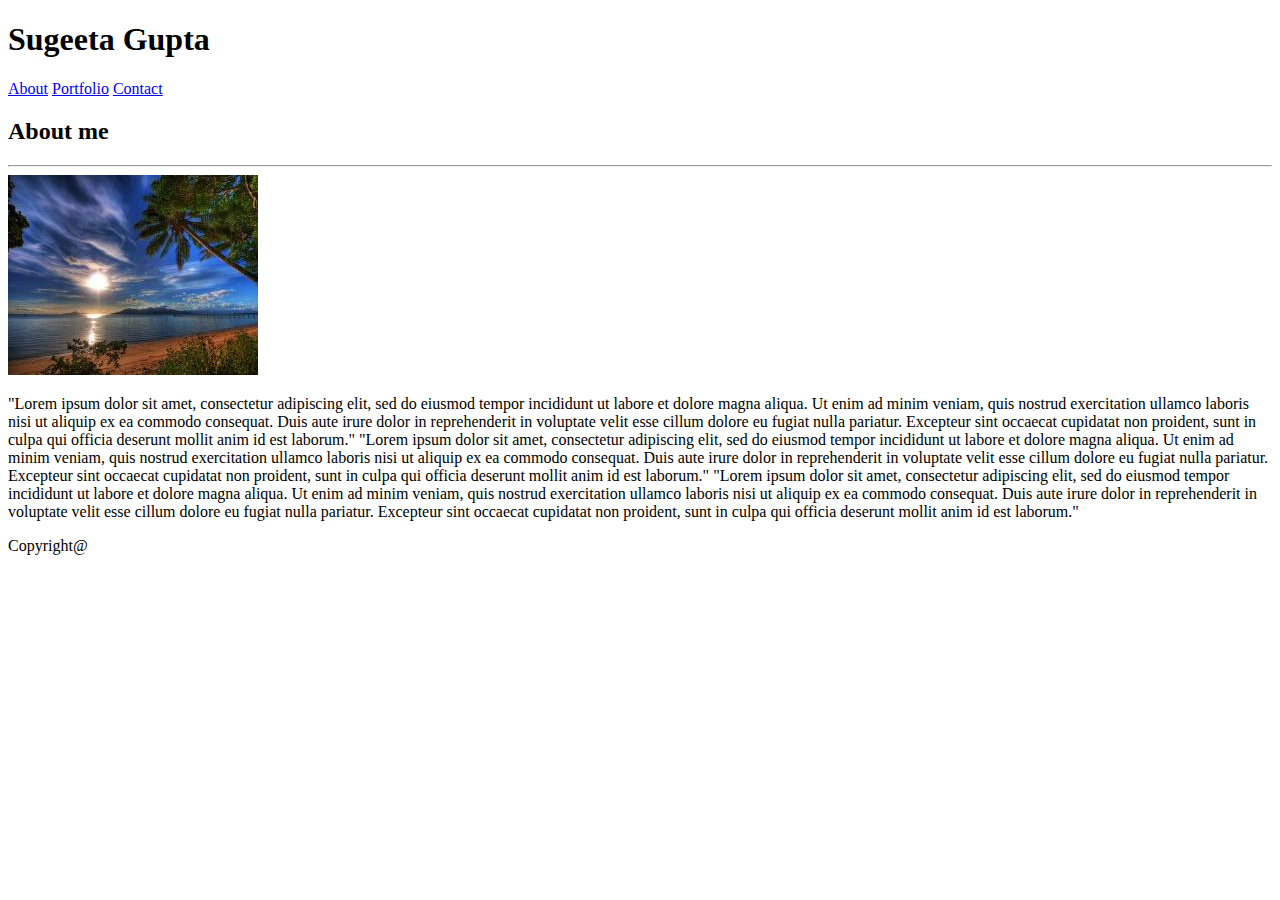
==== index.html @ 356fef97 "New html code" ====
<!DOCTYPE html>
<html lang="en">
<head>
    <meta charset="UTF-8">
    <meta name="viewport" content="width=>, initial-scale=1.0">
    <meta http-equiv="X-UA-Compatible" content="ie=edge">
    <title>Document</title>
</head>
<body>
    <div class="top-container">
        <h1 class="header">Sugeeta Gupta</h1>
        <div id="links">
        <a href="#">About</a>
        <a href="#">Portfolio</a>
        <a href="#">Contact</a>
         </div>
    </div>
    <div class="middle-container">
        <h2 id="header2">About me</h2>
        <hr>
        <img src="assets/images/nature-q-c-250-200-5.jpg">
        <p class="para"> 
                
                "Lorem ipsum dolor sit amet, consectetur adipiscing elit, 
                sed do eiusmod tempor incididunt ut labore et dolore magna 
                aliqua. Ut enim ad minim veniam, quis nostrud exercitation
                ullamco laboris nisi ut aliquip ex ea commodo consequat. Duis 
                aute irure dolor in reprehenderit in voluptate velit esse cillum dolore
                eu fugiat nulla pariatur. Excepteur sint occaecat cupidatat non proident, 
                sunt in culpa qui officia deserunt mollit anim id est laborum."
                "Lorem ipsum dolor sit amet, consectetur adipiscing elit, 
                sed do eiusmod tempor incididunt ut labore et dolore magna 
                aliqua. Ut enim ad minim veniam, quis nostrud exercitation
                ullamco laboris nisi ut aliquip ex ea commodo consequat. Duis 
                aute irure dolor in reprehenderit in voluptate velit esse cillum dolore
                eu fugiat nulla pariatur. Excepteur sint occaecat cupidatat non proident, 
                sunt in culpa qui officia deserunt mollit anim id est laborum."
                "Lorem ipsum dolor sit amet, consectetur adipiscing elit, 
                sed do eiusmod tempor incididunt ut labore et dolore magna 
                aliqua. Ut enim ad minim veniam, quis nostrud exercitation
                ullamco laboris nisi ut aliquip ex ea commodo consequat. Duis 
                aute irure dolor in reprehenderit in voluptate velit esse cillum dolore
                eu fugiat nulla pariatur. Excepteur sint occaecat cupidatat non proident, 
                sunt in culpa qui officia deserunt mollit anim id est laborum."
        </p>
    </div>
    <div class = "bottom-container">
        <p class="footer"> Copyright@</p>
    </div>
</body>
</html>
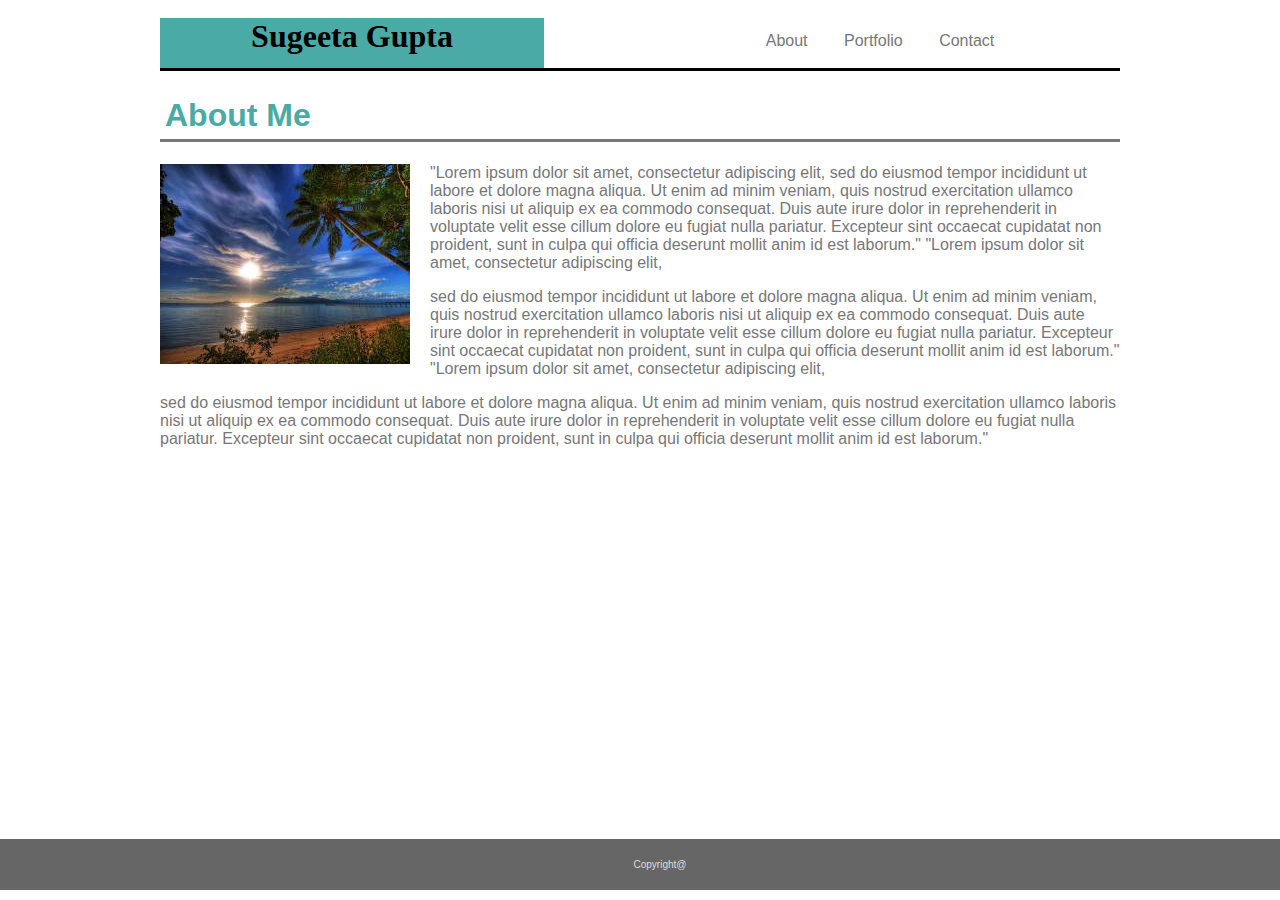
==== commit 9a5a5253: "Index.html page initial code" ====
--- a/index.html
+++ b/index.html
@@ -2,26 +2,30 @@
 <html lang="en">
 <head>
     <meta charset="UTF-8">
-    <meta name="viewport" content="width=>, initial-scale=1.0">
+    <meta name="viewport" content="width=device-width, initial-scale=1.0">
     <meta http-equiv="X-UA-Compatible" content="ie=edge">
     <title>Document</title>
+    <link rel="stylesheet" type="text/css"href="assets/css/style.css">
 </head>
 <body>
+    <div class="content">
     <div class="top-container">
+            
         <h1 class="header">Sugeeta Gupta</h1>
-        <div id="links">
+        <div class="topnav">
         <a href="#">About</a>
-        <a href="#">Portfolio</a>
-        <a href="#">Contact</a>
+        <a href="portfolio.html">Portfolio</a>
+        <a href="contact.html">Contact</a>
          </div>
+         
     </div>
     <div class="middle-container">
-        <h2 id="header2">About me</h2>
-        <hr>
-        <img src="assets/images/nature-q-c-250-200-5.jpg">
+        <h1 class="header2">About Me</h1>
+        
+        <img class="images" src="assets/images/nature-q-c-250-200-5.jpg">
         <p class="para"> 
                 
-                "Lorem ipsum dolor sit amet, consectetur adipiscing elit, 
+             "Lorem ipsum dolor sit amet, consectetur adipiscing elit, 
                 sed do eiusmod tempor incididunt ut labore et dolore magna 
                 aliqua. Ut enim ad minim veniam, quis nostrud exercitation
                 ullamco laboris nisi ut aliquip ex ea commodo consequat. Duis 
@@ -29,14 +33,16 @@
                 eu fugiat nulla pariatur. Excepteur sint occaecat cupidatat non proident, 
                 sunt in culpa qui officia deserunt mollit anim id est laborum."
                 "Lorem ipsum dolor sit amet, consectetur adipiscing elit, 
-                sed do eiusmod tempor incididunt ut labore et dolore magna 
+        </p>       
+        <p class ="para">sed do eiusmod tempor incididunt ut labore et dolore magna 
                 aliqua. Ut enim ad minim veniam, quis nostrud exercitation
                 ullamco laboris nisi ut aliquip ex ea commodo consequat. Duis 
                 aute irure dolor in reprehenderit in voluptate velit esse cillum dolore
                 eu fugiat nulla pariatur. Excepteur sint occaecat cupidatat non proident, 
                 sunt in culpa qui officia deserunt mollit anim id est laborum."
                 "Lorem ipsum dolor sit amet, consectetur adipiscing elit, 
-                sed do eiusmod tempor incididunt ut labore et dolore magna 
+        </p>
+        <p class="para">        sed do eiusmod tempor incididunt ut labore et dolore magna 
                 aliqua. Ut enim ad minim veniam, quis nostrud exercitation
                 ullamco laboris nisi ut aliquip ex ea commodo consequat. Duis 
                 aute irure dolor in reprehenderit in voluptate velit esse cillum dolore
@@ -47,5 +53,6 @@
     <div class = "bottom-container">
         <p class="footer"> Copyright@</p>
     </div>
+</div>
 </body>
 </html>--- a/assets/css/style.css
+++ b/assets/css/style.css
@@ -0,0 +1,84 @@
+body{
+    
+    font-family: 'Arial', 'Helvetica Neue', Helvetica, sans-serif;
+}
+.content {
+    max-width: 960px;
+    margin: auto;
+    background: white;
+    padding: 10px;
+    
+  }
+.top-container{
+    
+    overflow: hidden;
+    border-bottom: solid;
+text-align: center;
+background-color: #ffffff;
+
+}
+.header{
+    font-family: 'Georgia', Times, Times New Roman, serif;
+    background-color: #4aaaa5;
+    width: 40%;
+    height: 50px;
+    text-align: center;
+    margin-bottom: 0;
+    padding-bottom: 0;
+    float:left;
+    margin-top: 0;
+}
+
+.topnav a:hover{
+    background-color: #ddd;
+  color: black;
+}
+.topnav{
+    width: 50%;
+    float: right;
+    
+    
+}
+.topnav a{
+   
+    display: inline-block;
+    padding: 14px 16px;
+    text-decoration: none;
+color: #777777;
+}
+.middle-container{
+color: #777777;
+
+}
+.header2{
+    color:#4aaaa5;
+    padding: 5px;
+    
+
+}
+.header2{
+    border-bottom: solid;
+    border-color: #777777;
+}
+
+.images{
+    float: left;
+    clear: both;
+    margin-right: 20px;
+    margin-bottom: 5px;
+
+}
+
+.footer{
+    position: fixed;
+    left: 0;
+    bottom: 0;
+    width: 100%;
+    border-top: 8px;
+    border-color: solid #4aaaa5;
+    padding: 20px;
+    text-align: center;
+    font-size:10px;
+    background-color: #666666;
+    color: #ddd;
+}
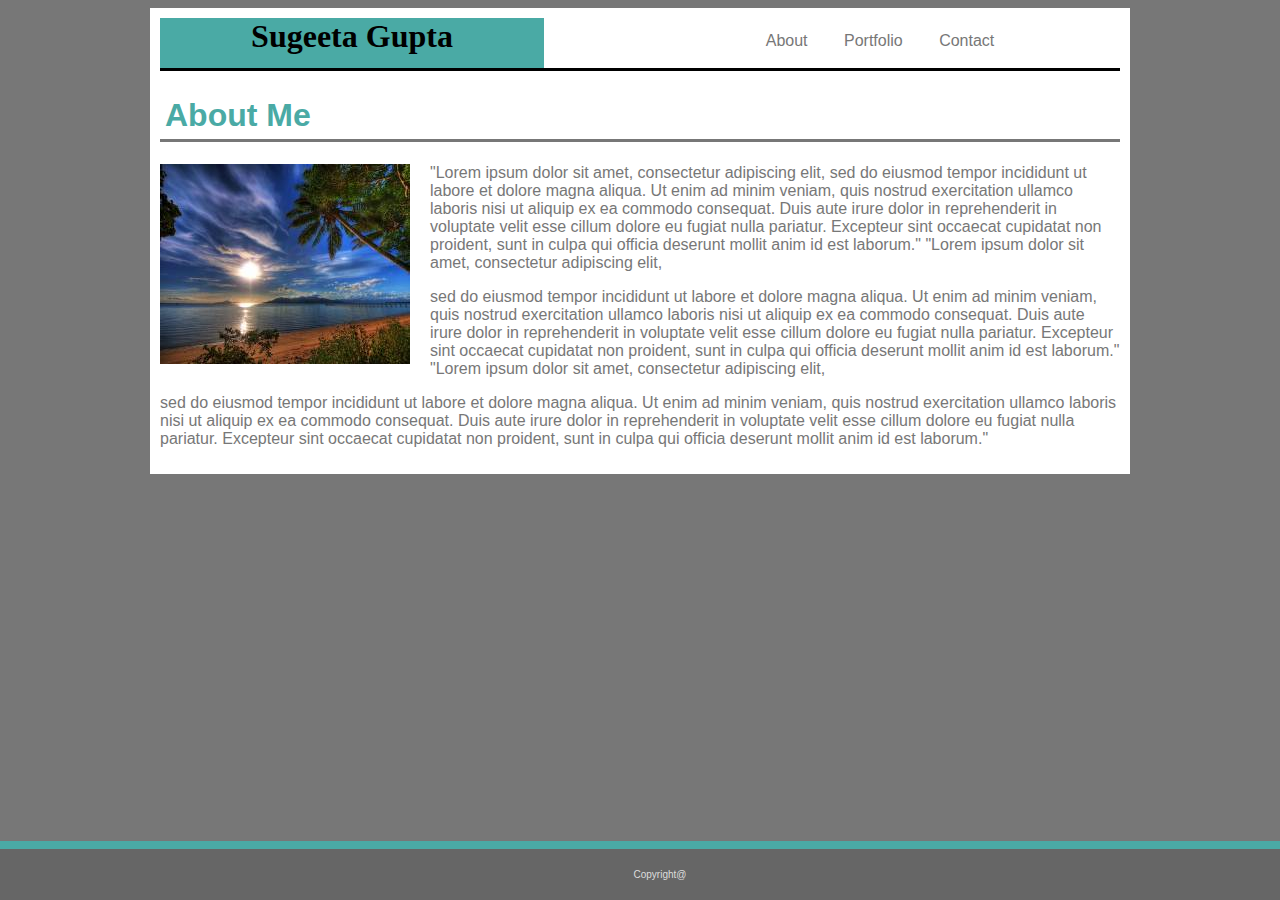
==== commit 0436f13c: "Footer top border fixed" ====
--- a/index.html
+++ b/index.html
@@ -50,9 +50,10 @@
                 sunt in culpa qui officia deserunt mollit anim id est laborum."
         </p>
     </div>
-    <div class = "bottom-container">
+    
+</div>
+    
         <p class="footer"> Copyright@</p>
-    </div>
-</div>
+    
 </body>
 </html>--- a/assets/css/style.css
+++ b/assets/css/style.css
@@ -1,5 +1,5 @@
 body{
-    
+    background-color: #777777;
     font-family: 'Arial', 'Helvetica Neue', Helvetica, sans-serif;
 }
 .content {
@@ -69,16 +69,19 @@
 
 }
 
+
+
 .footer{
     position: fixed;
     left: 0;
     bottom: 0;
     width: 100%;
-    border-top: 8px;
-    border-color: solid #4aaaa5;
+    
+    border-top:solid 8px #4aaaa5;
     padding: 20px;
     text-align: center;
     font-size:10px;
     background-color: #666666;
     color: #ddd;
+    margin: 0;
 }
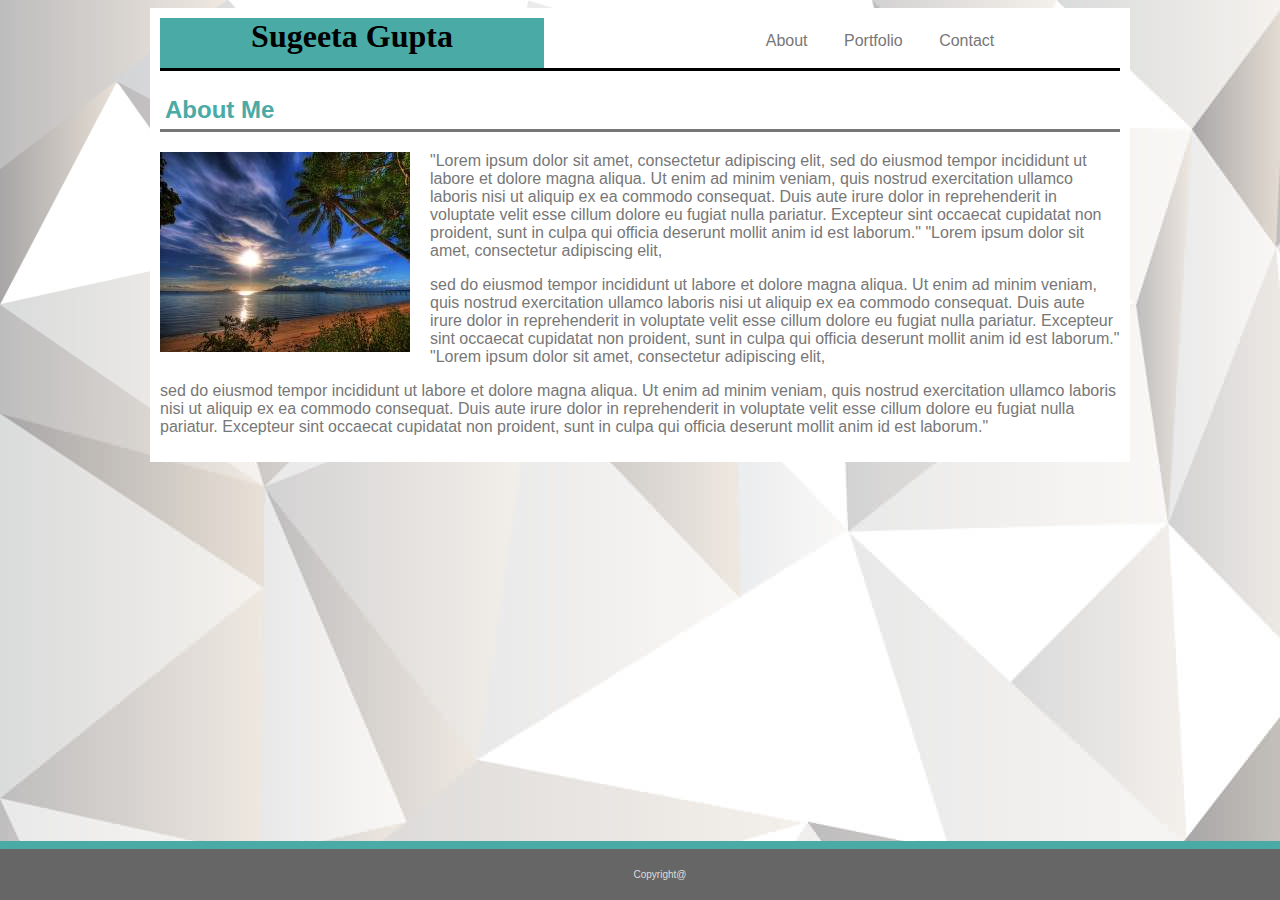
==== commit a484f334: "Added the Background image" ====
--- a/index.html
+++ b/index.html
@@ -9,51 +9,51 @@
 </head>
 <body>
     <div class="content">
-    <div class="top-container">
+        <div class="top-container">
             
-        <h1 class="header">Sugeeta Gupta</h1>
-        <div class="topnav">
-        <a href="#">About</a>
-        <a href="portfolio.html">Portfolio</a>
-        <a href="contact.html">Contact</a>
-         </div>
+            <h1 class="header">Sugeeta Gupta</h1>
+            <div class="topnav">
+                <a href="#">About</a>
+                <a href="portfolio.html">Portfolio</a>
+                <a href="contact.html">Contact</a>
+            </div>
          
-    </div>
-    <div class="middle-container">
-        <h1 class="header2">About Me</h1>
-        
-        <img class="images" src="assets/images/nature-q-c-250-200-5.jpg">
-        <p class="para"> 
-                
-             "Lorem ipsum dolor sit amet, consectetur adipiscing elit, 
-                sed do eiusmod tempor incididunt ut labore et dolore magna 
-                aliqua. Ut enim ad minim veniam, quis nostrud exercitation
-                ullamco laboris nisi ut aliquip ex ea commodo consequat. Duis 
-                aute irure dolor in reprehenderit in voluptate velit esse cillum dolore
-                eu fugiat nulla pariatur. Excepteur sint occaecat cupidatat non proident, 
-                sunt in culpa qui officia deserunt mollit anim id est laborum."
+        </div> 
+        <div class="middle-container">
+            <h2 class="header2">About Me</h2>
+            
+            <img class="images" src="assets/images/nature-q-c-250-200-5.jpg">
+            <p class="para"> 
+                    
                 "Lorem ipsum dolor sit amet, consectetur adipiscing elit, 
-        </p>       
-        <p class ="para">sed do eiusmod tempor incididunt ut labore et dolore magna 
-                aliqua. Ut enim ad minim veniam, quis nostrud exercitation
-                ullamco laboris nisi ut aliquip ex ea commodo consequat. Duis 
-                aute irure dolor in reprehenderit in voluptate velit esse cillum dolore
-                eu fugiat nulla pariatur. Excepteur sint occaecat cupidatat non proident, 
-                sunt in culpa qui officia deserunt mollit anim id est laborum."
-                "Lorem ipsum dolor sit amet, consectetur adipiscing elit, 
-        </p>
-        <p class="para">        sed do eiusmod tempor incididunt ut labore et dolore magna 
-                aliqua. Ut enim ad minim veniam, quis nostrud exercitation
-                ullamco laboris nisi ut aliquip ex ea commodo consequat. Duis 
-                aute irure dolor in reprehenderit in voluptate velit esse cillum dolore
-                eu fugiat nulla pariatur. Excepteur sint occaecat cupidatat non proident, 
-                sunt in culpa qui officia deserunt mollit anim id est laborum."
-        </p>
+                    sed do eiusmod tempor incididunt ut labore et dolore magna 
+                    aliqua. Ut enim ad minim veniam, quis nostrud exercitation
+                    ullamco laboris nisi ut aliquip ex ea commodo consequat. Duis 
+                    aute irure dolor in reprehenderit in voluptate velit esse cillum dolore
+                    eu fugiat nulla pariatur. Excepteur sint occaecat cupidatat non proident, 
+                    sunt in culpa qui officia deserunt mollit anim id est laborum."
+                    "Lorem ipsum dolor sit amet, consectetur adipiscing elit, 
+            </p>       
+            <p class ="para">sed do eiusmod tempor incididunt ut labore et dolore magna 
+                    aliqua. Ut enim ad minim veniam, quis nostrud exercitation
+                    ullamco laboris nisi ut aliquip ex ea commodo consequat. Duis 
+                    aute irure dolor in reprehenderit in voluptate velit esse cillum dolore
+                    eu fugiat nulla pariatur. Excepteur sint occaecat cupidatat non proident, 
+                    sunt in culpa qui officia deserunt mollit anim id est laborum."
+                    "Lorem ipsum dolor sit amet, consectetur adipiscing elit, 
+            </p>
+            <p class="para">        sed do eiusmod tempor incididunt ut labore et dolore magna 
+                    aliqua. Ut enim ad minim veniam, quis nostrud exercitation
+                    ullamco laboris nisi ut aliquip ex ea commodo consequat. Duis 
+                    aute irure dolor in reprehenderit in voluptate velit esse cillum dolore
+                    eu fugiat nulla pariatur. Excepteur sint occaecat cupidatat non proident, 
+                    sunt in culpa qui officia deserunt mollit anim id est laborum."
+            </p>
+        </div>
+    
     </div>
     
-</div>
-    
-        <p class="footer"> Copyright@</p>
+    <p class="footer"> Copyright@</p>
     
 </body>
 </html>--- a/assets/css/style.css
+++ b/assets/css/style.css
@@ -1,5 +1,5 @@
 body{
-    background-color: #777777;
+    background-image: url("../images/abstractw.jpg");
     font-family: 'Arial', 'Helvetica Neue', Helvetica, sans-serif;
 }
 .content {
@@ -46,6 +46,7 @@
     text-decoration: none;
 color: #777777;
 }
+
 .middle-container{
 color: #777777;
 
@@ -69,7 +70,21 @@
 
 }
 
+.name{
+    margin-top: 10px;
+    margin-bottom: 10px;
+}
+.email{
+    margin-top: 10px;
+    margin-bottom: 10px;
+}
 
+.message{
+    margin-top: 10px;
+    margin-bottom: 10px;
+    height: 100px;
+
+}
 
 .footer{
     position: fixed;
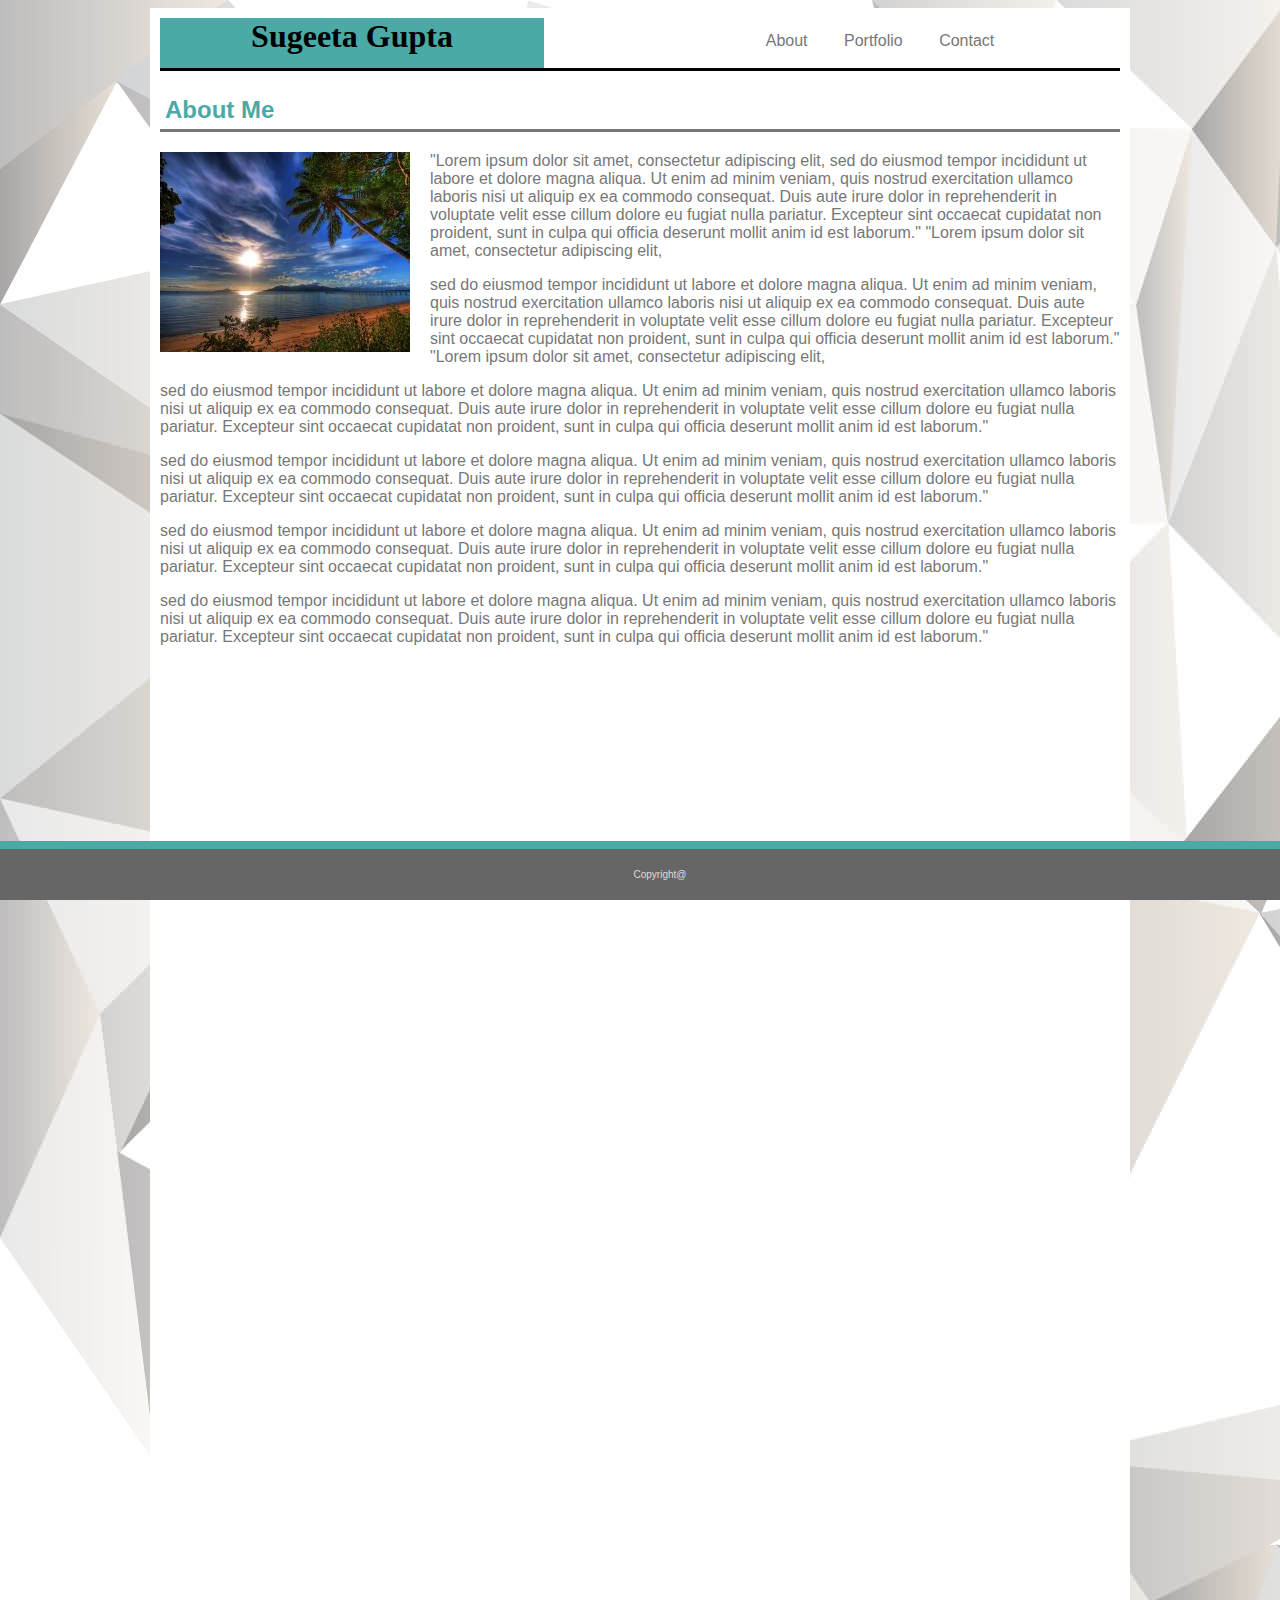
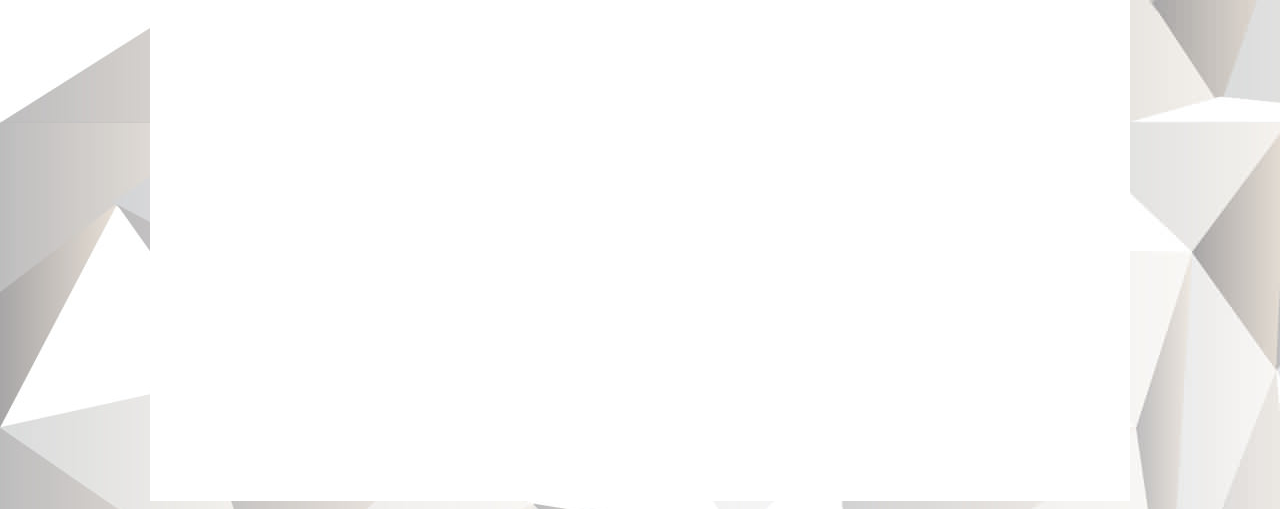
==== commit f94e4250: "Portfolio Adjustments" ====
--- a/index.html
+++ b/index.html
@@ -13,7 +13,7 @@
             
             <h1 class="header">Sugeeta Gupta</h1>
             <div class="topnav">
-                <a href="#">About</a>
+                <a href="index.html">About</a>
                 <a href="portfolio.html">Portfolio</a>
                 <a href="contact.html">Contact</a>
             </div>
@@ -49,6 +49,27 @@
                     eu fugiat nulla pariatur. Excepteur sint occaecat cupidatat non proident, 
                     sunt in culpa qui officia deserunt mollit anim id est laborum."
             </p>
+            <p class="para">        sed do eiusmod tempor incididunt ut labore et dolore magna 
+                aliqua. Ut enim ad minim veniam, quis nostrud exercitation
+                ullamco laboris nisi ut aliquip ex ea commodo consequat. Duis 
+                aute irure dolor in reprehenderit in voluptate velit esse cillum dolore
+                eu fugiat nulla pariatur. Excepteur sint occaecat cupidatat non proident, 
+                sunt in culpa qui officia deserunt mollit anim id est laborum."
+        </p>
+        <p class="para">        sed do eiusmod tempor incididunt ut labore et dolore magna 
+            aliqua. Ut enim ad minim veniam, quis nostrud exercitation
+            ullamco laboris nisi ut aliquip ex ea commodo consequat. Duis 
+            aute irure dolor in reprehenderit in voluptate velit esse cillum dolore
+            eu fugiat nulla pariatur. Excepteur sint occaecat cupidatat non proident, 
+            sunt in culpa qui officia deserunt mollit anim id est laborum."
+        </p>
+        <p class="para">        sed do eiusmod tempor incididunt ut labore et dolore magna 
+            aliqua. Ut enim ad minim veniam, quis nostrud exercitation
+            ullamco laboris nisi ut aliquip ex ea commodo consequat. Duis 
+            aute irure dolor in reprehenderit in voluptate velit esse cillum dolore
+            eu fugiat nulla pariatur. Excepteur sint occaecat cupidatat non proident, 
+            sunt in culpa qui officia deserunt mollit anim id est laborum."
+        </p>
         </div>
     
     </div>
--- a/assets/css/style.css
+++ b/assets/css/style.css
@@ -44,13 +44,17 @@
     display: inline-block;
     padding: 14px 16px;
     text-decoration: none;
-color: #777777;
+    color: #777777;
 }
 
 .middle-container{
-color: #777777;
+    color: #777777;
+    height: 2000px;
+    
+}
 
-}
+
+
 .header2{
     color:#4aaaa5;
     padding: 5px;
@@ -85,7 +89,65 @@
     height: 100px;
 
 }
+.img1{
 
+    float:left;
+
+    text-align: center;
+    height:300px;
+    width:350px;
+    margin-bottom: 0;
+    margin-left: 40px;
+    
+}
+
+.dice{
+
+    height:300px;
+    width:350px;
+}
+.img2{
+
+    float:left;
+    height:300px;
+    width:350px;
+    margin-bottom: 0;
+    text-align: center;
+    margin-left: 40px;
+    
+}
+
+.webdev{
+
+    height:300px;
+    width:350px;
+}
+
+.img3{
+    
+    float:left;
+    height:300px;
+    width:350px;
+    margin-bottom: 0;
+    text-align: center;
+    margin-left: 40px;
+    margin-top: 100px;
+    
+}
+
+.health{
+
+    height:300px;
+    width:350px;
+}
+
+h3{
+    background-color: #4aaaa5;
+    padding: 20px;
+    margin-top: 0;
+    margin-bottom: 40px;
+
+}
 .footer{
     position: fixed;
     left: 0;
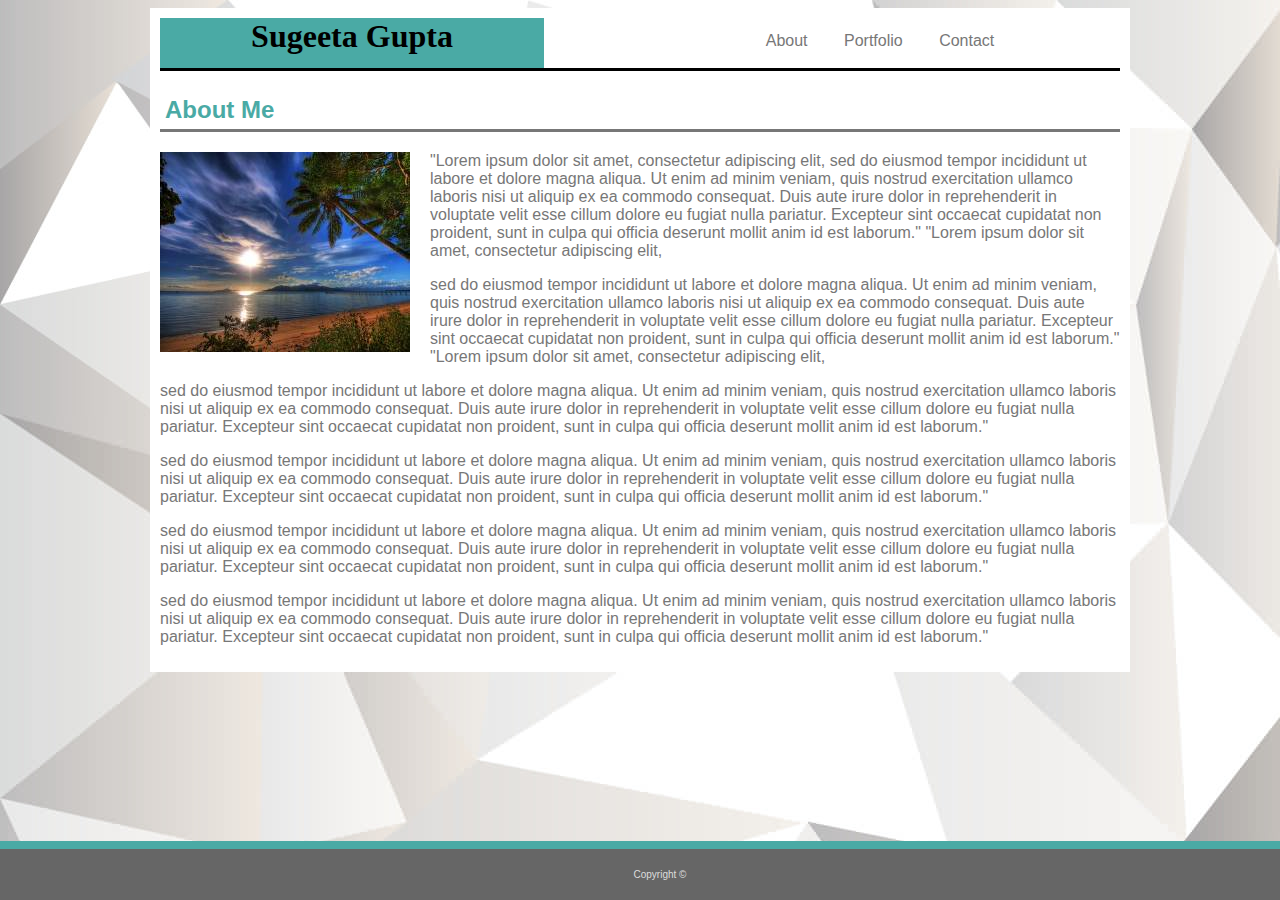
==== commit 292d3fd3: "copyright sign" ====
--- a/index.html
+++ b/index.html
@@ -1,80 +1,83 @@
 <!DOCTYPE html>
 <html lang="en">
+
 <head>
     <meta charset="UTF-8">
     <meta name="viewport" content="width=device-width, initial-scale=1.0">
     <meta http-equiv="X-UA-Compatible" content="ie=edge">
     <title>Document</title>
-    <link rel="stylesheet" type="text/css"href="assets/css/style.css">
+    <link rel="stylesheet" type="text/css" href="assets/css/style.css">
 </head>
+
 <body>
     <div class="content">
         <div class="top-container">
-            
+
             <h1 class="header">Sugeeta Gupta</h1>
             <div class="topnav">
                 <a href="index.html">About</a>
                 <a href="portfolio.html">Portfolio</a>
                 <a href="contact.html">Contact</a>
             </div>
-         
-        </div> 
+
+        </div>
         <div class="middle-container">
             <h2 class="header2">About Me</h2>
-            
+
             <img class="images" src="assets/images/nature-q-c-250-200-5.jpg">
-            <p class="para"> 
-                    
-                "Lorem ipsum dolor sit amet, consectetur adipiscing elit, 
-                    sed do eiusmod tempor incididunt ut labore et dolore magna 
-                    aliqua. Ut enim ad minim veniam, quis nostrud exercitation
-                    ullamco laboris nisi ut aliquip ex ea commodo consequat. Duis 
-                    aute irure dolor in reprehenderit in voluptate velit esse cillum dolore
-                    eu fugiat nulla pariatur. Excepteur sint occaecat cupidatat non proident, 
-                    sunt in culpa qui officia deserunt mollit anim id est laborum."
-                    "Lorem ipsum dolor sit amet, consectetur adipiscing elit, 
-            </p>       
-            <p class ="para">sed do eiusmod tempor incididunt ut labore et dolore magna 
-                    aliqua. Ut enim ad minim veniam, quis nostrud exercitation
-                    ullamco laboris nisi ut aliquip ex ea commodo consequat. Duis 
-                    aute irure dolor in reprehenderit in voluptate velit esse cillum dolore
-                    eu fugiat nulla pariatur. Excepteur sint occaecat cupidatat non proident, 
-                    sunt in culpa qui officia deserunt mollit anim id est laborum."
-                    "Lorem ipsum dolor sit amet, consectetur adipiscing elit, 
+            <p class="para">
+
+                "Lorem ipsum dolor sit amet, consectetur adipiscing elit,
+                sed do eiusmod tempor incididunt ut labore et dolore magna
+                aliqua. Ut enim ad minim veniam, quis nostrud exercitation
+                ullamco laboris nisi ut aliquip ex ea commodo consequat. Duis
+                aute irure dolor in reprehenderit in voluptate velit esse cillum dolore
+                eu fugiat nulla pariatur. Excepteur sint occaecat cupidatat non proident,
+                sunt in culpa qui officia deserunt mollit anim id est laborum."
+                "Lorem ipsum dolor sit amet, consectetur adipiscing elit,
             </p>
-            <p class="para">        sed do eiusmod tempor incididunt ut labore et dolore magna 
-                    aliqua. Ut enim ad minim veniam, quis nostrud exercitation
-                    ullamco laboris nisi ut aliquip ex ea commodo consequat. Duis 
-                    aute irure dolor in reprehenderit in voluptate velit esse cillum dolore
-                    eu fugiat nulla pariatur. Excepteur sint occaecat cupidatat non proident, 
-                    sunt in culpa qui officia deserunt mollit anim id est laborum."
+            <p class="para">sed do eiusmod tempor incididunt ut labore et dolore magna
+                aliqua. Ut enim ad minim veniam, quis nostrud exercitation
+                ullamco laboris nisi ut aliquip ex ea commodo consequat. Duis
+                aute irure dolor in reprehenderit in voluptate velit esse cillum dolore
+                eu fugiat nulla pariatur. Excepteur sint occaecat cupidatat non proident,
+                sunt in culpa qui officia deserunt mollit anim id est laborum."
+                "Lorem ipsum dolor sit amet, consectetur adipiscing elit,
             </p>
-            <p class="para">        sed do eiusmod tempor incididunt ut labore et dolore magna 
+            <p class="para"> sed do eiusmod tempor incididunt ut labore et dolore magna
                 aliqua. Ut enim ad minim veniam, quis nostrud exercitation
-                ullamco laboris nisi ut aliquip ex ea commodo consequat. Duis 
+                ullamco laboris nisi ut aliquip ex ea commodo consequat. Duis
                 aute irure dolor in reprehenderit in voluptate velit esse cillum dolore
-                eu fugiat nulla pariatur. Excepteur sint occaecat cupidatat non proident, 
+                eu fugiat nulla pariatur. Excepteur sint occaecat cupidatat non proident,
                 sunt in culpa qui officia deserunt mollit anim id est laborum."
-        </p>
-        <p class="para">        sed do eiusmod tempor incididunt ut labore et dolore magna 
-            aliqua. Ut enim ad minim veniam, quis nostrud exercitation
-            ullamco laboris nisi ut aliquip ex ea commodo consequat. Duis 
-            aute irure dolor in reprehenderit in voluptate velit esse cillum dolore
-            eu fugiat nulla pariatur. Excepteur sint occaecat cupidatat non proident, 
-            sunt in culpa qui officia deserunt mollit anim id est laborum."
-        </p>
-        <p class="para">        sed do eiusmod tempor incididunt ut labore et dolore magna 
-            aliqua. Ut enim ad minim veniam, quis nostrud exercitation
-            ullamco laboris nisi ut aliquip ex ea commodo consequat. Duis 
-            aute irure dolor in reprehenderit in voluptate velit esse cillum dolore
-            eu fugiat nulla pariatur. Excepteur sint occaecat cupidatat non proident, 
-            sunt in culpa qui officia deserunt mollit anim id est laborum."
-        </p>
+            </p>
+            <p class="para"> sed do eiusmod tempor incididunt ut labore et dolore magna
+                aliqua. Ut enim ad minim veniam, quis nostrud exercitation
+                ullamco laboris nisi ut aliquip ex ea commodo consequat. Duis
+                aute irure dolor in reprehenderit in voluptate velit esse cillum dolore
+                eu fugiat nulla pariatur. Excepteur sint occaecat cupidatat non proident,
+                sunt in culpa qui officia deserunt mollit anim id est laborum."
+            </p>
+            <p class="para"> sed do eiusmod tempor incididunt ut labore et dolore magna
+                aliqua. Ut enim ad minim veniam, quis nostrud exercitation
+                ullamco laboris nisi ut aliquip ex ea commodo consequat. Duis
+                aute irure dolor in reprehenderit in voluptate velit esse cillum dolore
+                eu fugiat nulla pariatur. Excepteur sint occaecat cupidatat non proident,
+                sunt in culpa qui officia deserunt mollit anim id est laborum."
+            </p>
+            <p class="para"> sed do eiusmod tempor incididunt ut labore et dolore magna
+                aliqua. Ut enim ad minim veniam, quis nostrud exercitation
+                ullamco laboris nisi ut aliquip ex ea commodo consequat. Duis
+                aute irure dolor in reprehenderit in voluptate velit esse cillum dolore
+                eu fugiat nulla pariatur. Excepteur sint occaecat cupidatat non proident,
+                sunt in culpa qui officia deserunt mollit anim id est laborum."
+            </p>
         </div>
-    
+
     </div>
-    
-    <p class="footer"> Copyright@</p>
-    
+
+    <p class="footer"> Copyright &copy</p>
+
 </body>
+
 </html>--- a/assets/css/style.css
+++ b/assets/css/style.css
@@ -49,7 +49,7 @@
 
 .middle-container{
     color: #777777;
-    height: 2000px;
+    /* height: 2000px; */
     
 }
 
@@ -91,7 +91,7 @@
 }
 .img1{
 
-    float:left;
+    float:center;
 
     text-align: center;
     height:300px;
@@ -108,7 +108,7 @@
 }
 .img2{
 
-    float:left;
+    float:center;
     height:300px;
     width:350px;
     margin-bottom: 0;
@@ -125,7 +125,7 @@
 
 .img3{
     
-    float:left;
+    float:center;
     height:300px;
     width:350px;
     margin-bottom: 0;
